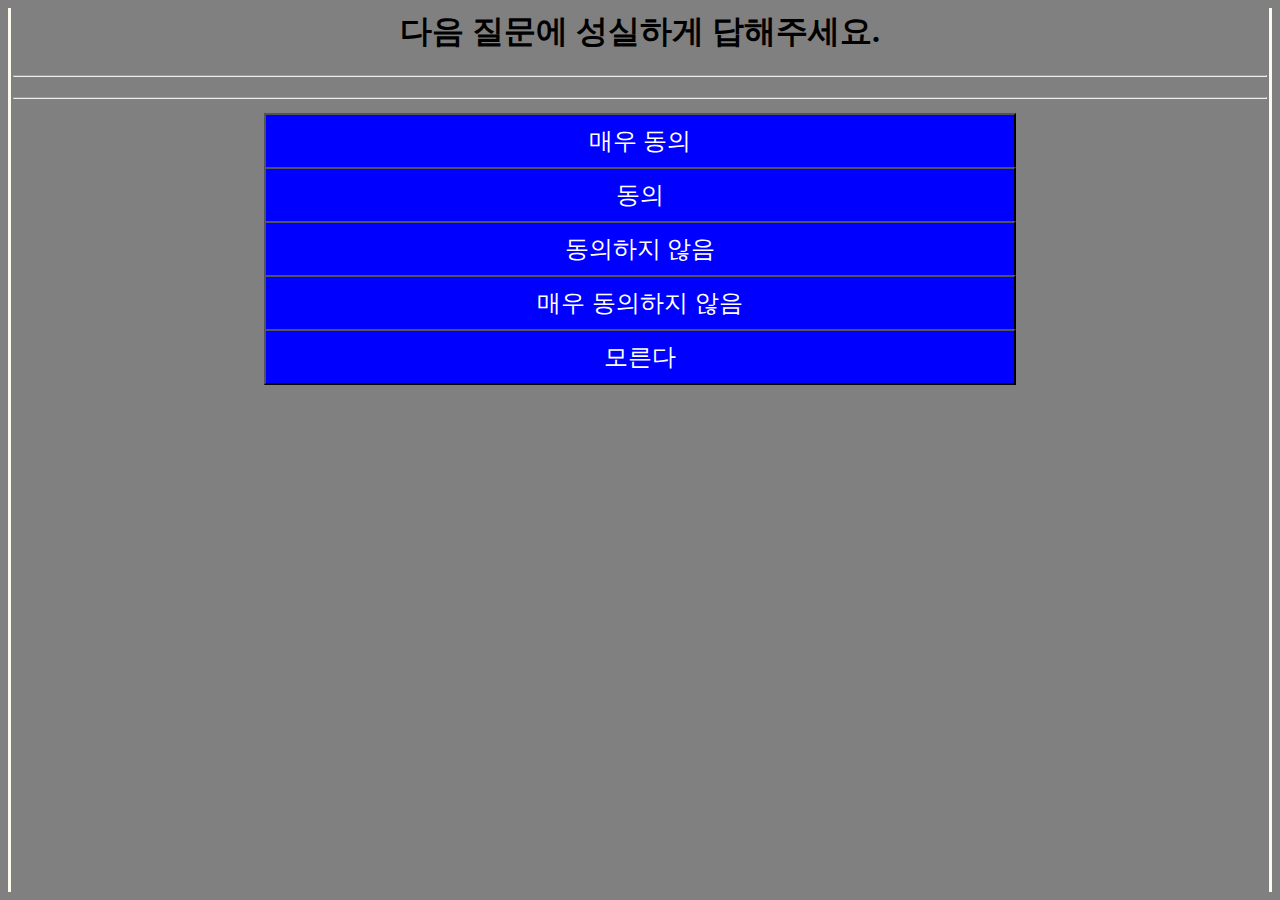
==== Tests.html @ 6a6fef19 "Add files via upload" ====
<head>
    <title>신학 가치관 측정</title>
    <link rel="stylesheet" type="text/css" href="credite.css">
    <meta charset="utf-8">
</head>
<body>
    <h1>
        다음 질문에 성실하게 답해주세요.
    </h1>
    <hr>
    <h2 style="text-align:center;" id="ques-num"></h2>
    <p class="question" id="NAME"></p>
    <hr>
    <p>
        <button class="button" id="start" onClick="offer(1.0)">매우 동의</button>
        <button class="button" id="start" onClick="offer(0.5)">동의</button>
        <button class="button" id="start" onClick="offer(-0.5)">동의하지 않음</button>
        <button class="button" id="start" onClick="offer(-1.0)" >매우 동의하지 않음</button>
        <button class="button" id="start" onClick="offer(0)">모른다</button>
    </p>
    <script type="application/javascript" src="script/questions.js"></script>
    <script>
        var maxFreedomness;
        maxFreedomness=50;  //값 최대치, 0이라는 것은 극단적으로 복음주의적이라는 것이다
        var Freedomness=0;
        var questionNumber = 16;
        var page;
        var end = false;
        init_question();
        function init_question() {
            page = Math.floor(Math.random()*(questions.length));
            document.getElementById("NAME").innerHTML = questions[page].NAME;
            document.getElementById("ques-num").innerHTML = "남은 질문 수: " + questions.length;
        }
        function offer(inte){
            if(end==true){
                document.getElementById("NAME").innerHTML = "결과: " + ((Freedomness+100)/2).toFixed(1);
                document.getElementById("ques-num").innerHTML = "남은 질문 수: " + 0;
                return;
            }
            Freedomness += inte*questions[page].value;
            questions.splice(page,1);
            page = Math.floor(Math.random()*(questions.length));
            document.getElementById("NAME").innerHTML = questions[page].NAME;
            document.getElementById("ques-num").innerHTML = "남은 질문 수: " + questions.length;
            if(questions.length==1){end = true;}
        }
    </script>
</body>
---- credite.css ----
head{
    background-color: darkviolet;
    padding: 0px;
}

body{
    background-color:gray;
    border-color:floralwhite;
    border-left-style: solid;
    border-right-style: solid;
    padding: 2px;
}

h1{
    text-align: center;
}

.button{
    background-color: blue;
    color: white;
    font-family: 'Franklin Gothic Medium', 'Arial Narrow', Arial, sans-serif;
    text-align: center;
    font-size: 24px;
    padding:10px;
    width:60%;
    display: block;
    margin:-2px auto;
}
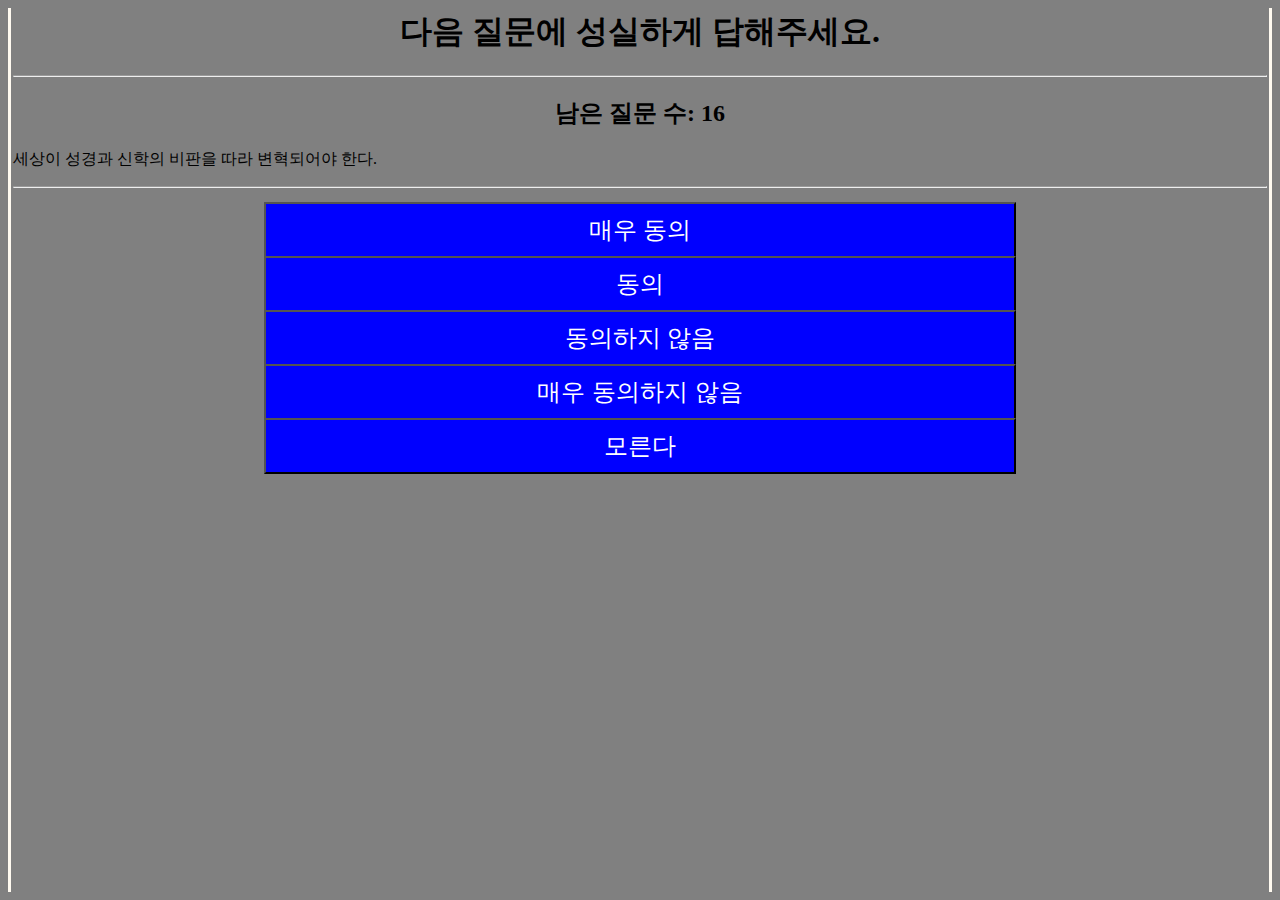
==== commit c9ff73a6: "Update Tests.html" ====
--- a/Tests.html
+++ b/Tests.html
@@ -18,7 +18,7 @@
         <button class="button" id="start" onClick="offer(-1.0)" >매우 동의하지 않음</button>
         <button class="button" id="start" onClick="offer(0)">모른다</button>
     </p>
-    <script type="application/javascript" src="script/questions.js"></script>
+    <script type="application/javascript" src="questions.js"></script>
     <script>
         var maxFreedomness;
         maxFreedomness=50;  //값 최대치, 0이라는 것은 극단적으로 복음주의적이라는 것이다
@@ -46,4 +46,4 @@
             if(questions.length==1){end = true;}
         }
     </script>
-</body>+</body>
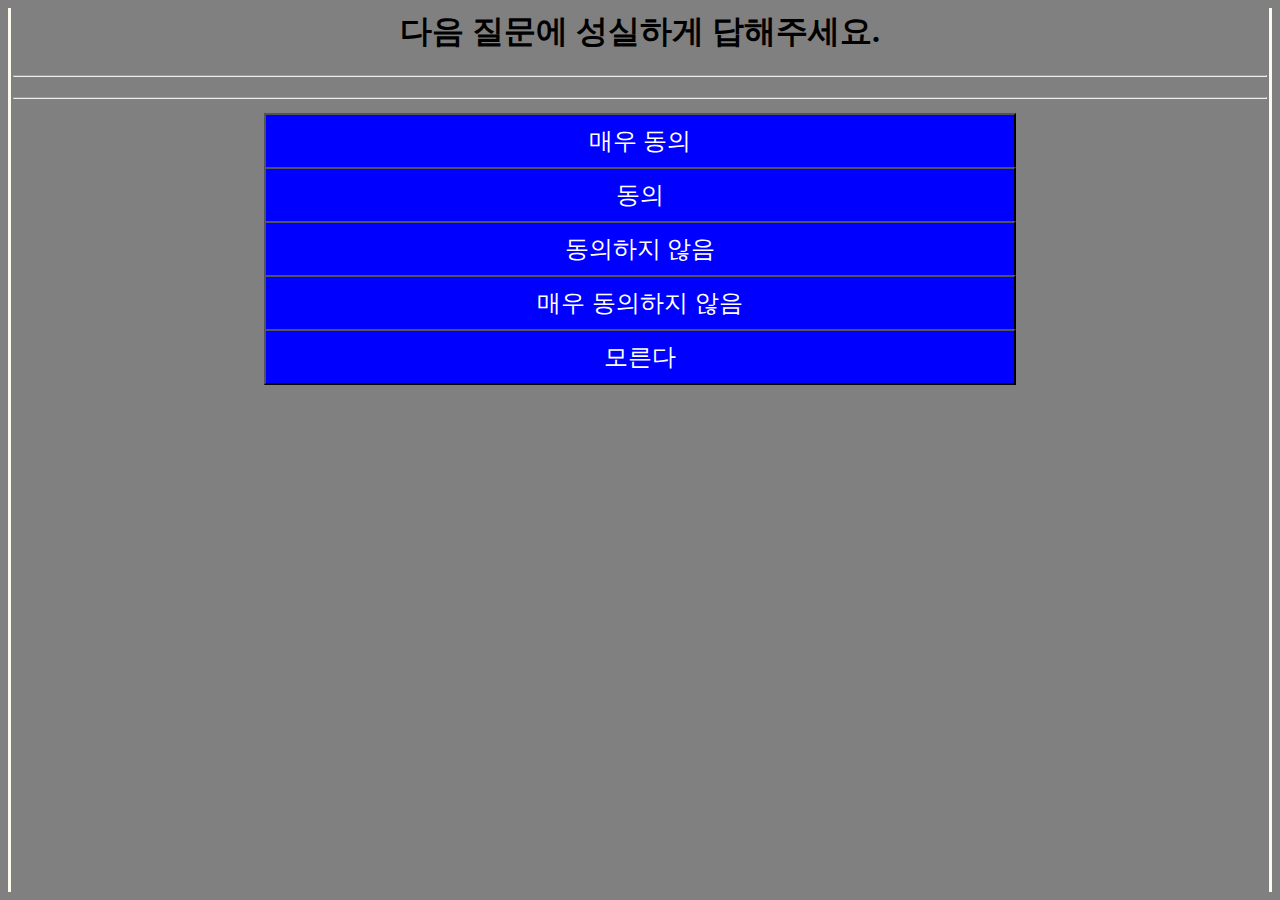
==== commit 094da6b4: "Update Tests.html" ====
--- a/Tests.html
+++ b/Tests.html
@@ -18,32 +18,36 @@
         <button class="button" id="start" onClick="offer(-1.0)" >매우 동의하지 않음</button>
         <button class="button" id="start" onClick="offer(0)">모른다</button>
     </p>
-    <script type="application/javascript" src="questions.js"></script>
+    <script type="application/javascript" src="script/questions.js"></script>
     <script>
-        var maxFreedomness;
-        maxFreedomness=50;  //값 최대치, 0이라는 것은 극단적으로 복음주의적이라는 것이다
         var Freedomness=0;
+        var Faithfullness=0;
         var questionNumber = 16;
         var page;
         var end = false;
         init_question();
         function init_question() {
-            page = Math.floor(Math.random()*(questions.length));
+            page = Math.floor(Math.random()*(questions.length)); //첫번째 문제를 뽑는다.
             document.getElementById("NAME").innerHTML = questions[page].NAME;
-            document.getElementById("ques-num").innerHTML = "남은 질문 수: " + questions.length;
+            document.getElementById("ques-num").innerHTML = "남은 질문 수: " + questions.length; //첫번째 문제를 배치한다.
         }
         function offer(inte){
             if(end==true){
-                document.getElementById("NAME").innerHTML = "결과: " + ((Freedomness+100)/2).toFixed(1);
-                document.getElementById("ques-num").innerHTML = "남은 질문 수: " + 0;
+                document.getElementById("NAME").innerHTML = "결과: " + ((Freedomness+100)/2).toFixed(1) + " / " + ((Faithfullness+100)/2).toFixed(1);
+                document.getElementById("ques-num").innerHTML = "설문조사 종료";
                 return;
-            }
-            Freedomness += inte*questions[page].value;
-            questions.splice(page,1);
-            page = Math.floor(Math.random()*(questions.length));
+            } //end변수가 true일때 작동
+            var offerValueFreedomness; // 임시변수 선언
+            var offerValueFaithfulness;
+            offerValueFreedomness=inte*questions[page].FreedomValue;
+            offerValueFaithfulness=inte*questions[page].FaithfulValue;
+            Freedomness += offerValueFreedomness;
+            Faithfullness += offerValueFaithfulness; //선택지 변동치와 가치 점수를 반영
+            questions.splice(page,1); //해당 문제를 전체 문제 중에서 삭제
+            page = Math.floor(Math.random()*(questions.length)); 
             document.getElementById("NAME").innerHTML = questions[page].NAME;
-            document.getElementById("ques-num").innerHTML = "남은 질문 수: " + questions.length;
-            if(questions.length==1){end = true;}
+            document.getElementById("ques-num").innerHTML = "남은 질문 수: " + questions.length; //다음 페이지를 뽑아 표시한다.
+            if(questions.length==1){end = true;} //만약 마지막 문제라면 end변수를 true로 만든다
         }
     </script>
 </body>
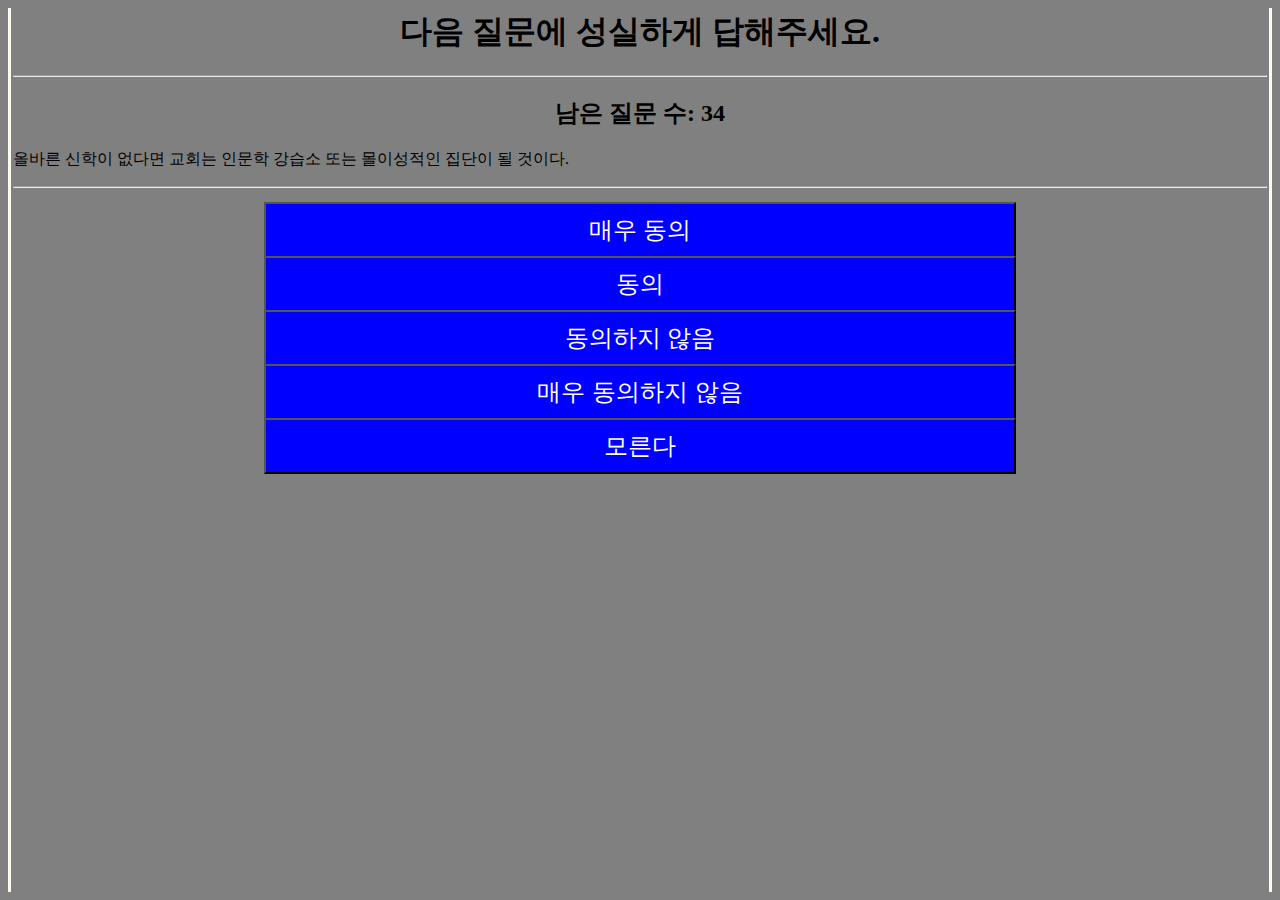
==== commit 50482eb9: "Update Tests.html" ====
--- a/Tests.html
+++ b/Tests.html
@@ -18,7 +18,7 @@
         <button class="button" id="start" onClick="offer(-1.0)" >매우 동의하지 않음</button>
         <button class="button" id="start" onClick="offer(0)">모른다</button>
     </p>
-    <script type="application/javascript" src="script/questions.js"></script>
+    <script type="application/javascript" src="questions.js"></script>
     <script>
         var Freedomness=0;
         var Faithfullness=0;
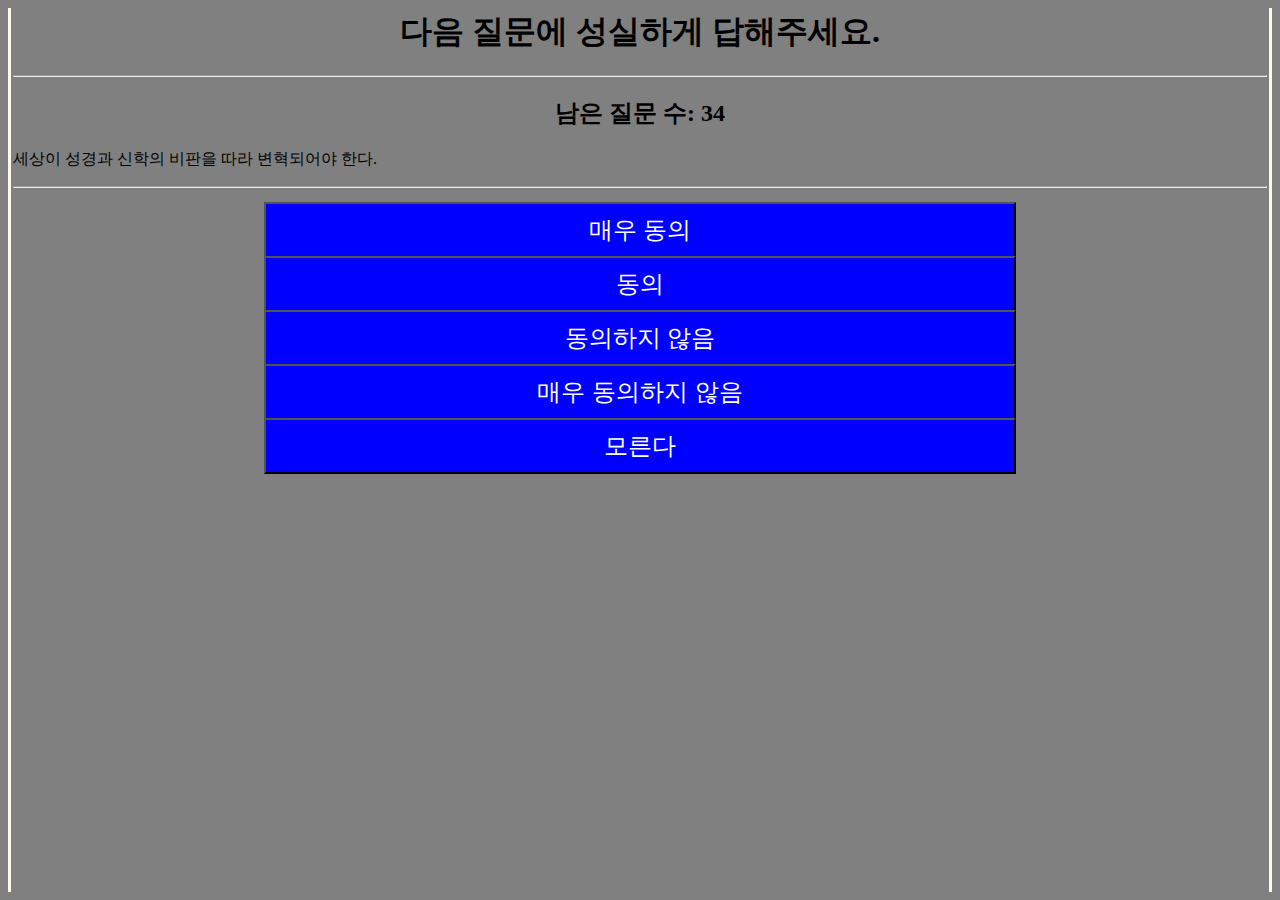
==== commit b4b12a49: "Update Tests.html" ====
--- a/Tests.html
+++ b/Tests.html
@@ -33,6 +33,7 @@
         }
         function offer(inte){
             if(end==true){
+                location.href = 'result.html' + "?" + "free=" + ((Freedomness+100)/2).toFixed(1) + "&piet=" + ((Faithfullness+100)/2).toFixed(1);
                 document.getElementById("NAME").innerHTML = "결과: " + ((Freedomness+100)/2).toFixed(1) + " / " + ((Faithfullness+100)/2).toFixed(1);
                 document.getElementById("ques-num").innerHTML = "설문조사 종료";
                 return;
